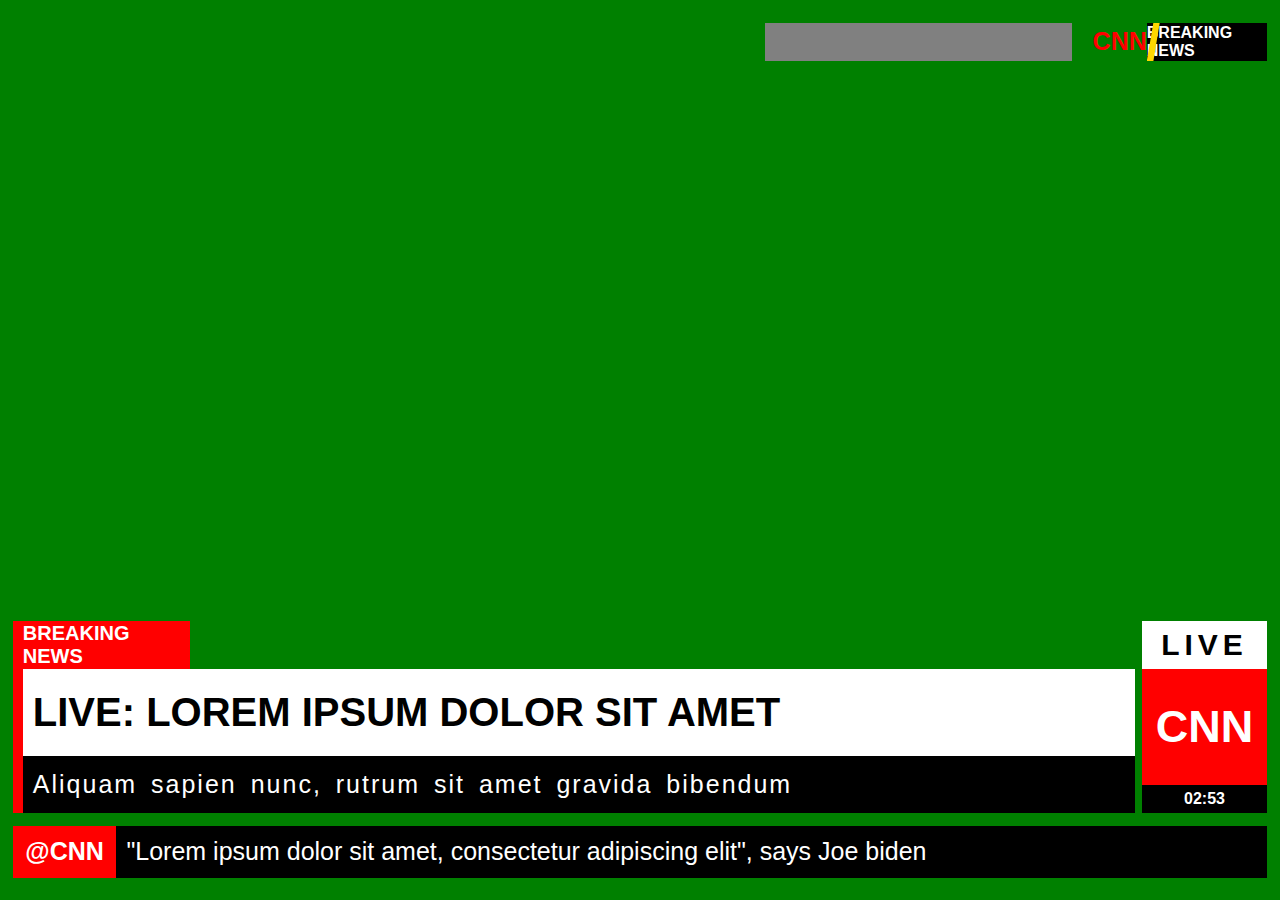
==== Main.html @ e023ac71 "Created almost everything." ====
<!DOCTYPE html>
<html lang="en">
    <head>
        <meta charset="UTF-8">
        <meta http-equiv="X-UA-Compatible" content="IE=edge">
        <meta name="viewport" content="width=device-width, initial-scale=1.0">
        <link rel="stylesheet" type="text/css" href="Style/Style.css">
        <title>CNN</title>
    </head>
    <body>

        <div class="main">
            <div class="main-wrapper">

                <!-- Container principal das divs da CNN. -->
                <div class="cnn">
                    <div class="cnn-wrapper">

                        <div class="top">
                            <div class="logo-top">
                                <div class="logo">CNN</div>
                                <div class="breaking-news">
                                    <div class="glow"></div>
                                    BREAKING NEWS
                                </div>
                                <div class="location"></div>
                            </div>
                        </div>

                        <div class="bottom">
                                <div class="breaking-news-container">
                                    
                                    <div class="left">
                                        <div class="breaking-news">
                                            BREAKING NEWS
                                        </div>
                                        <div class="header">
                                            Live: Lorem ipsum dolor sit amet
                                        </div>
                                        <div class="sub-header">
                                            Aliquam sapien nunc, rutrum sit amet gravida bibendum
                                        </div>
                                    </div>
                                    <div class="right">
                                        <div class="live">LIVE</div>
                                        <div class="logo">CNN</div>
                                        <div class="clock">02:53</div>
                                    </div>
                                </div>

                                <div class="related">
                                    <div class="contact">@CNN</div>
                                    <div class="related-articles">"Lorem ipsum dolor sit amet, consectetur adipiscing elit", says Joe biden</div>
                                </div>
                        </div>

                    </div>
                </div>

            </div>
        </div>

    </body>
</html>
---- Style/Style.css ----
* {
  box-sizing: border-box;
  font-family: Arial, Helvetica, sans-serif;
}

body {
  position: absolute;
  width: 100%;
  height: 100%;
  margin: 0;
  background: green;
}

.main {
  position: relative;
  width: 100%;
  height: 100%;
}
.main-wrapper {
  position: relative;
  width: 100%;
  height: 100%;
  display: flex;
  justify-content: center;
  align-items: center;
}
.main-wrapper .cnn {
  position: relative;
  width: 98%;
  height: 95%;
}
.main-wrapper .cnn-wrapper {
  position: relative;
  width: 100%;
  height: 100%;
  display: flex;
  flex-direction: column;
  justify-content: space-between;
}
.main-wrapper .cnn-wrapper .top {
  width: 100%;
  height: 15%;
  display: flex;
  justify-content: flex-end;
}
.main-wrapper .cnn-wrapper .top .logo-top {
  width: 40%;
  height: 30%;
  background: gray;
  display: flex;
  justify-content: flex-end;
}
.main-wrapper .cnn-wrapper .top .logo-top .glow {
  position: absolute;
  width: 22%;
  height: 100%;
  background: gold;
  display: inline-block !important;
  left: 0;
  clip-path: polygon(25% 0%, 49% 0, 25% 100%, 0% 100%);
}
.main-wrapper .cnn-wrapper .top .logo-top .logo {
  width: 15%;
  height: auto;
  position: relative;
  color: red;
  font-weight: bold;
  font-size: 25px;
  background: green;
  display: flex;
  justify-content: flex-end;
  align-items: center;
}
.main-wrapper .cnn-wrapper .top .logo-top .breaking-news {
  position: relative;
  display: flex;
  width: 24%;
  height: auto;
  background: black;
  color: white;
  font-weight: bold;
  align-items: center;
  justify-content: center;
}
.main-wrapper .cnn-wrapper .bottom {
  width: 100%;
  height: 30%;
  position: relative;
  display: flex;
  flex-direction: column;
  align-self: flex-end;
  justify-content: space-between;
}
.main-wrapper .cnn-wrapper .bottom .breaking-news-container {
  width: 100%;
  height: 75%;
  display: flex;
  justify-content: space-between;
}
.main-wrapper .cnn-wrapper .bottom .breaking-news-container .left {
  position: relative;
  width: 89.5%;
  height: 100%;
  display: flex;
  flex-direction: column;
  border-left: 10px solid red;
}
.main-wrapper .cnn-wrapper .bottom .breaking-news-container .left .breaking-news {
  width: 15%;
  height: 25%;
  background: red;
  display: flex;
  justify-content: center;
  align-items: center;
  color: white;
  font-weight: bold;
  font-size: 20px;
}
.main-wrapper .cnn-wrapper .bottom .breaking-news-container .left .header {
  width: 100%;
  height: 45%;
  background: white;
  color: black;
  font-weight: bold;
  font-size: 40px;
  display: flex;
  align-items: center;
  text-transform: uppercase;
  padding-left: 10px;
}
.main-wrapper .cnn-wrapper .bottom .breaking-news-container .left .sub-header {
  width: 100%;
  height: 30%;
  background: black;
  color: white;
  display: flex;
  align-items: center;
  font-size: 25px;
  letter-spacing: 2px;
  word-spacing: 5px;
  padding-left: 10px;
}
.main-wrapper .cnn-wrapper .bottom .breaking-news-container .right {
  position: relative;
  width: 10%;
  height: 100%;
  background: gray;
  display: flex;
  flex-direction: column;
  font-weight: bold;
}
.main-wrapper .cnn-wrapper .bottom .breaking-news-container .right .live {
  width: 100%;
  height: 25%;
  background: white;
  position: relative;
  color: black;
  letter-spacing: 5px;
  font-size: 30px;
  display: flex;
  justify-content: center;
  align-items: center;
}
.main-wrapper .cnn-wrapper .bottom .breaking-news-container .right .logo {
  width: 100%;
  height: 60%;
  background: red;
  position: relative;
  color: white;
  display: flex;
  justify-content: center;
  align-items: center;
  font-size: 45px;
}
.main-wrapper .cnn-wrapper .bottom .breaking-news-container .right .clock {
  width: 100%;
  height: 15%;
  background: black;
  position: relative;
  color: white;
  display: flex;
  justify-content: center;
  align-items: center;
}
.main-wrapper .cnn-wrapper .bottom .related {
  width: 100%;
  height: 20%;
  position: relative;
  background: gray;
  display: flex;
}
.main-wrapper .cnn-wrapper .bottom .related .contact {
  width: auto;
  height: 100%;
  position: relative;
  background: red;
  padding: 0 1% 0 1%;
  display: flex;
  align-items: center;
  color: white;
  font-weight: bold;
  font-size: 25px;
}
.main-wrapper .cnn-wrapper .bottom .related .related-articles {
  width: 95%;
  height: 100%;
  position: relative;
  background: black;
  color: white;
  display: flex;
  align-items: center;
  font-size: 25px;
  padding-left: 10px;
}

/*# sourceMappingURL=style.css.map */
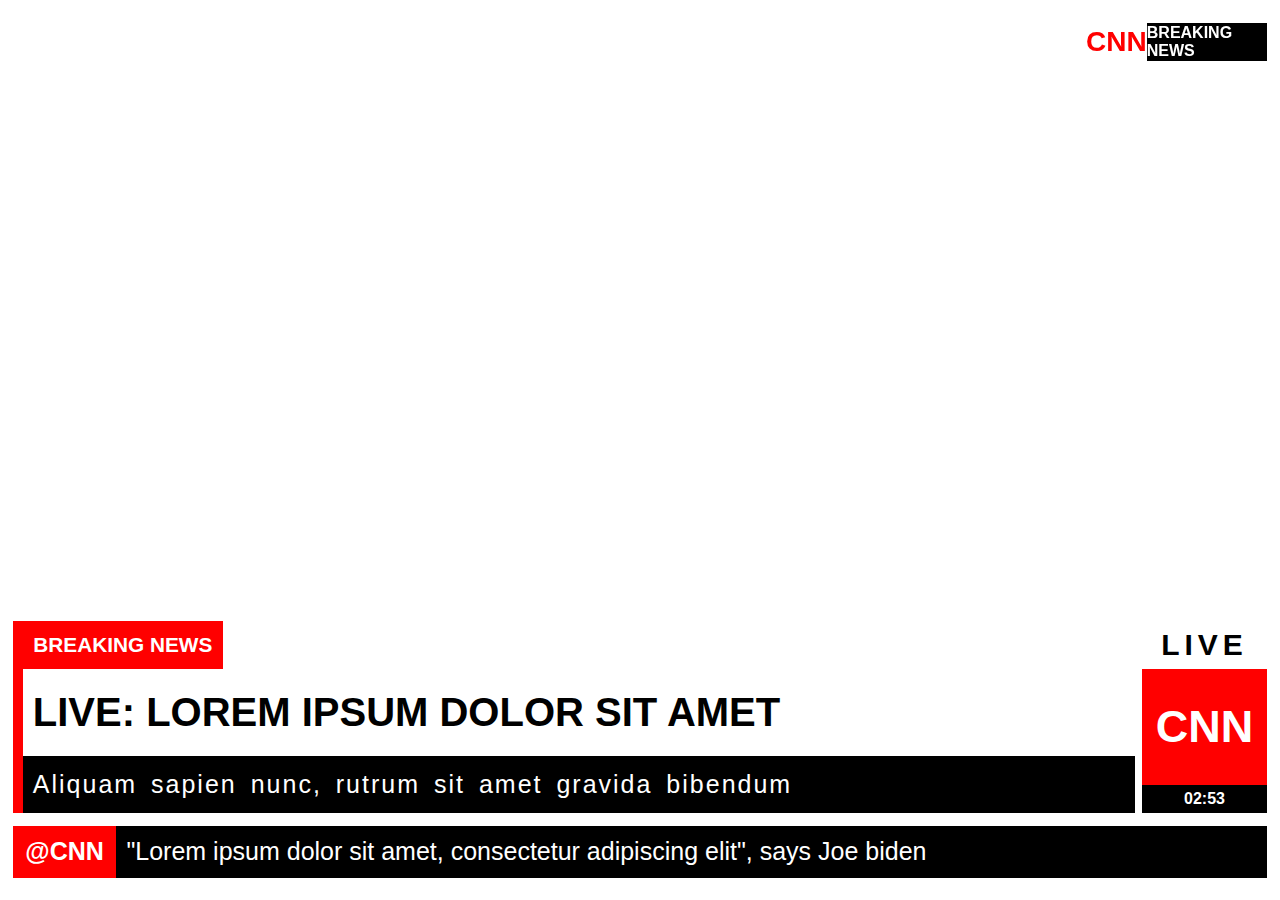
==== commit 4dfb902d: "Added the video background and the glow effect" ====
--- a/Main.html
+++ b/Main.html
@@ -11,6 +11,10 @@
 
         <div class="main">
             <div class="main-wrapper">
+
+                <video playsinline autoplay muted loop poster="polina.jpg" id="bgvid">
+                    <source src="media/news.mp4" type="video/mp4">
+                </video>
 
                 <!-- Container principal das divs da CNN. -->
                 <div class="cnn">
--- a/Style/Style.css
+++ b/Style/Style.css
@@ -1,3 +1,22 @@
+@keyframes glow {
+  0% {
+    opacity: 0;
+  }
+  25% {
+    opacity: 0.5;
+  }
+  50% {
+    transform: translateX(350%);
+    opacity: 0;
+  }
+  75% {
+    opacity: 0;
+  }
+  100% {
+    transform: translateX(350%);
+    opacity: 0;
+  }
+}
 * {
   box-sizing: border-box;
   font-family: Arial, Helvetica, sans-serif;
@@ -8,26 +27,34 @@
   width: 100%;
   height: 100%;
   margin: 0;
-  background: green;
 }
 
 .main {
   position: relative;
-  width: 100%;
-  height: 100%;
+  width: 100vw;
+  height: 100vh;
 }
 .main-wrapper {
   position: relative;
-  width: 100%;
-  height: 100%;
-  display: flex;
-  justify-content: center;
-  align-items: center;
+  min-width: 100%;
+  min-height: 100%;
+  display: flex;
+  justify-content: center;
+  align-items: center;
+}
+.main-wrapper video {
+  position: absolute;
+  object-fit: cover;
+  width: 100vw;
+  height: 100vh;
+  position: fixed;
+  top: 0;
+  left: 0;
 }
 .main-wrapper .cnn {
   position: relative;
-  width: 98%;
-  height: 95%;
+  width: 98vw;
+  height: 95vh;
 }
 .main-wrapper .cnn-wrapper {
   position: relative;
@@ -38,7 +65,7 @@
   justify-content: space-between;
 }
 .main-wrapper .cnn-wrapper .top {
-  width: 100%;
+  min-width: 100;
   height: 15%;
   display: flex;
   justify-content: flex-end;
@@ -46,7 +73,6 @@
 .main-wrapper .cnn-wrapper .top .logo-top {
   width: 40%;
   height: 30%;
-  background: gray;
   display: flex;
   justify-content: flex-end;
 }
@@ -57,7 +83,9 @@
   background: gold;
   display: inline-block !important;
   left: 0;
-  clip-path: polygon(25% 0%, 49% 0, 25% 100%, 0% 100%);
+  opacity: 0;
+  animation: glow 3s infinite;
+  animation-delay: 4s;
 }
 .main-wrapper .cnn-wrapper .top .logo-top .logo {
   width: 15%;
@@ -65,8 +93,7 @@
   position: relative;
   color: red;
   font-weight: bold;
-  font-size: 25px;
-  background: green;
+  font-size: 175%;
   display: flex;
   justify-content: flex-end;
   align-items: center;
@@ -92,7 +119,7 @@
   justify-content: space-between;
 }
 .main-wrapper .cnn-wrapper .bottom .breaking-news-container {
-  width: 100%;
+  max-width: 100%;
   height: 75%;
   display: flex;
   justify-content: space-between;
@@ -104,9 +131,10 @@
   display: flex;
   flex-direction: column;
   border-left: 10px solid red;
+  overflow: hidden;
 }
 .main-wrapper .cnn-wrapper .bottom .breaking-news-container .left .breaking-news {
-  width: 15%;
+  width: 200px;
   height: 25%;
   background: red;
   display: flex;
@@ -114,10 +142,10 @@
   align-items: center;
   color: white;
   font-weight: bold;
-  font-size: 20px;
+  font-size: 130%;
 }
 .main-wrapper .cnn-wrapper .bottom .breaking-news-container .left .header {
-  width: 100%;
+  width: 1400px;
   height: 45%;
   background: white;
   color: black;
@@ -129,7 +157,7 @@
   padding-left: 10px;
 }
 .main-wrapper .cnn-wrapper .bottom .breaking-news-container .left .sub-header {
-  width: 100%;
+  width: 1400px;
   height: 30%;
   background: black;
   color: white;
@@ -144,7 +172,6 @@
   position: relative;
   width: 10%;
   height: 100%;
-  background: gray;
   display: flex;
   flex-direction: column;
   font-weight: bold;
@@ -186,7 +213,6 @@
   width: 100%;
   height: 20%;
   position: relative;
-  background: gray;
   display: flex;
 }
 .main-wrapper .cnn-wrapper .bottom .related .contact {
